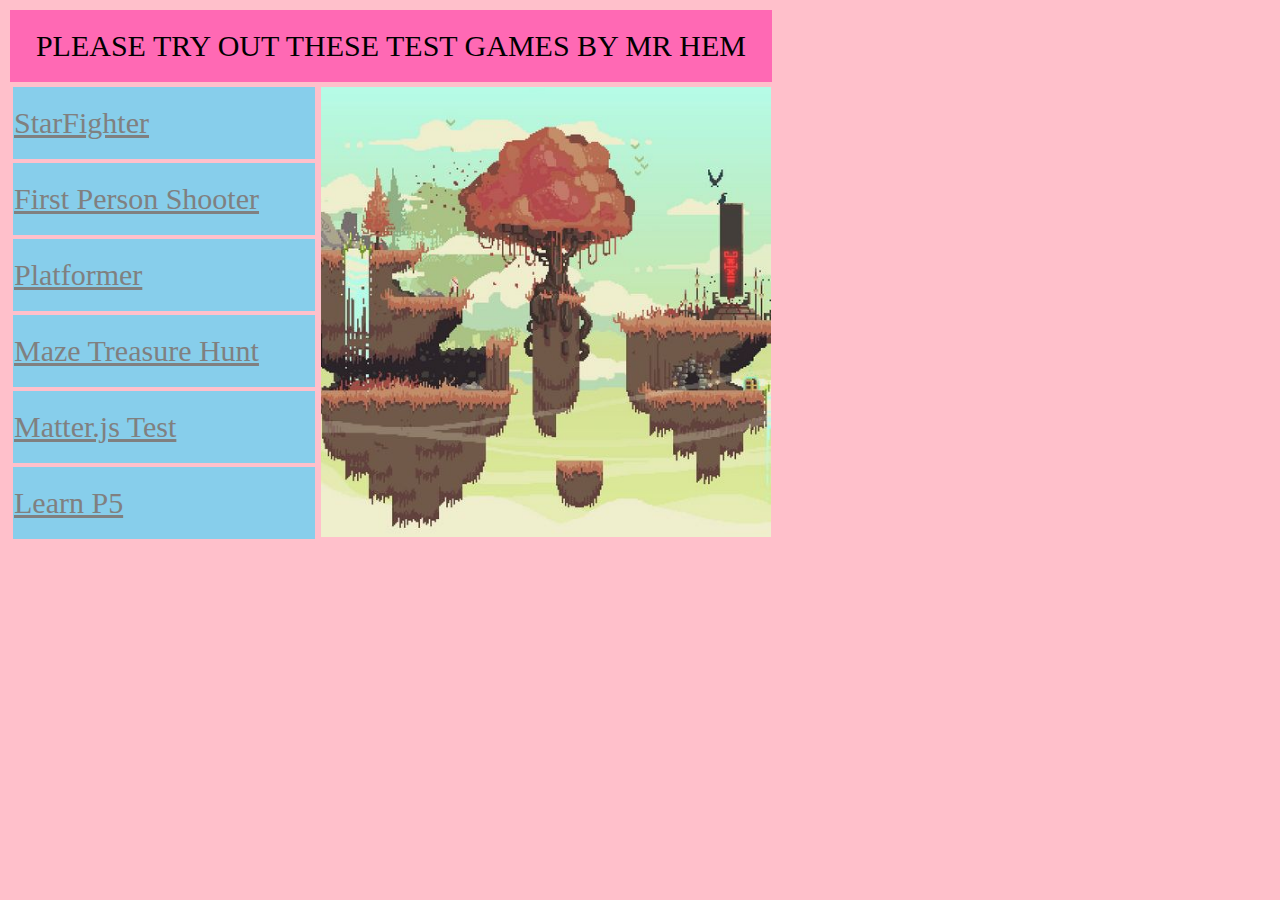
==== index.html @ 4a49650d "Add files via upload" ====
<!doctype html>
<html>
	<head>
	<link rel="stylesheet"  type="text/css" href="css/style.css">
	</head>
	<body>
		<div>
                        <table>
                                <tr> <td id="title" colspan="2">PLEASE TRY OUT THESE TEST GAMES BY MR HEM </td></tr>
                                <tr>
                                <td><table>
                                <tr> <td id="navbar"><a href="game_examples/starfighter.html">StarFighter</a></td><tr>
                                <tr> <td id="navbar"><a href="game_examples/FPS.html">First Person Shooter</a></td><tr>
                                <tr> <td id="navbar"><a href="game_examples/platformer.html">Platformer</a></td><tr>
                                <tr> <td id="navbar"><a href="game_examples/maze.html">Maze Treasure Hunt</a></td><tr>
                                <tr> <td id="navbar"><a href="game_examples/game.html">Matter.js Test</a></td><tr>
                                <tr> <td id="navbar"><a href="http://learnp5.atwebpages.com">Learn P5</a></td><tr>
                                </table></td>
                                <td>
                                <a href="game_examples/skypath.html"><img src="images/pic1.jpg" style="height:450px"></a>
                                </td>
                                </tr>
                        </table>
		</div>
	</body>
</html>
---- css/style.css ----
body {
        background-color: pink;
}
p {
        width: 800px;
        font: 25px calibri;
}

#navbar {
        background-color: skyblue;
        font: 30px calibri;
        width: 300px;
        height: 70px;
        color:white;
        text-align:left;
}

#title {
        background-color:hotpink;
        height: 70px;
        font: 30px calibri;
        color:black;
        text-align:center;
}

tr {
        width: 640;
}

a:link {
color: grey;
}


a:visited {
color: black;
}


a:hover {
color: hotpink;
}


a:active {
color: white;
}
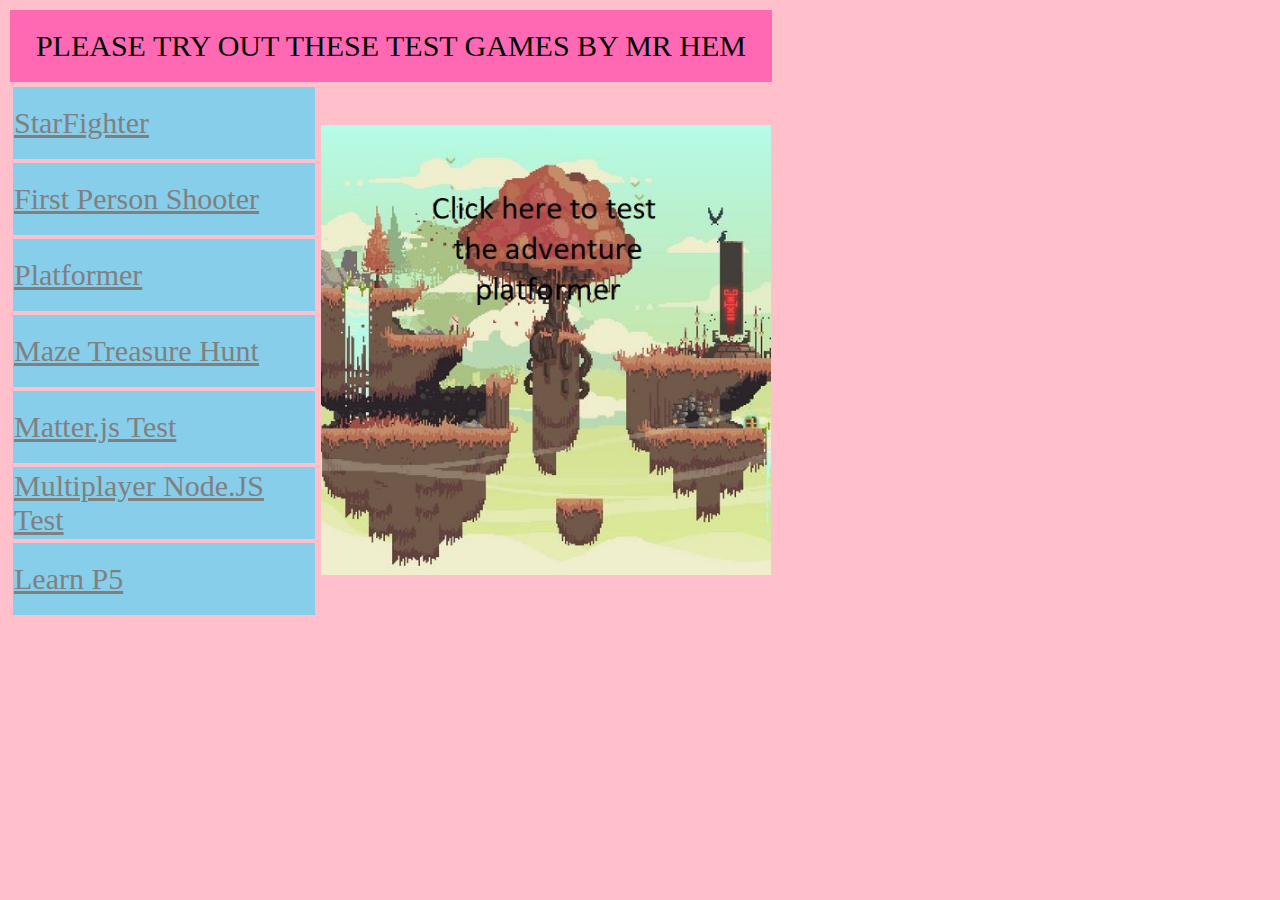
==== commit 3d322c08: "Update index.html" ====
--- a/index.html
+++ b/index.html
@@ -14,6 +14,7 @@
                                 <tr> <td id="navbar"><a href="game_examples/platformer.html">Platformer</a></td><tr>
                                 <tr> <td id="navbar"><a href="game_examples/maze.html">Maze Treasure Hunt</a></td><tr>
                                 <tr> <td id="navbar"><a href="game_examples/game.html">Matter.js Test</a></td><tr>
+								<tr> <td id="navbar"><a href="https://testit10.azurewebsites.net">Multiplayer Node.JS Test</a></td><tr>
                                 <tr> <td id="navbar"><a href="http://learnp5.atwebpages.com">Learn P5</a></td><tr>
                                 </table></td>
                                 <td>
